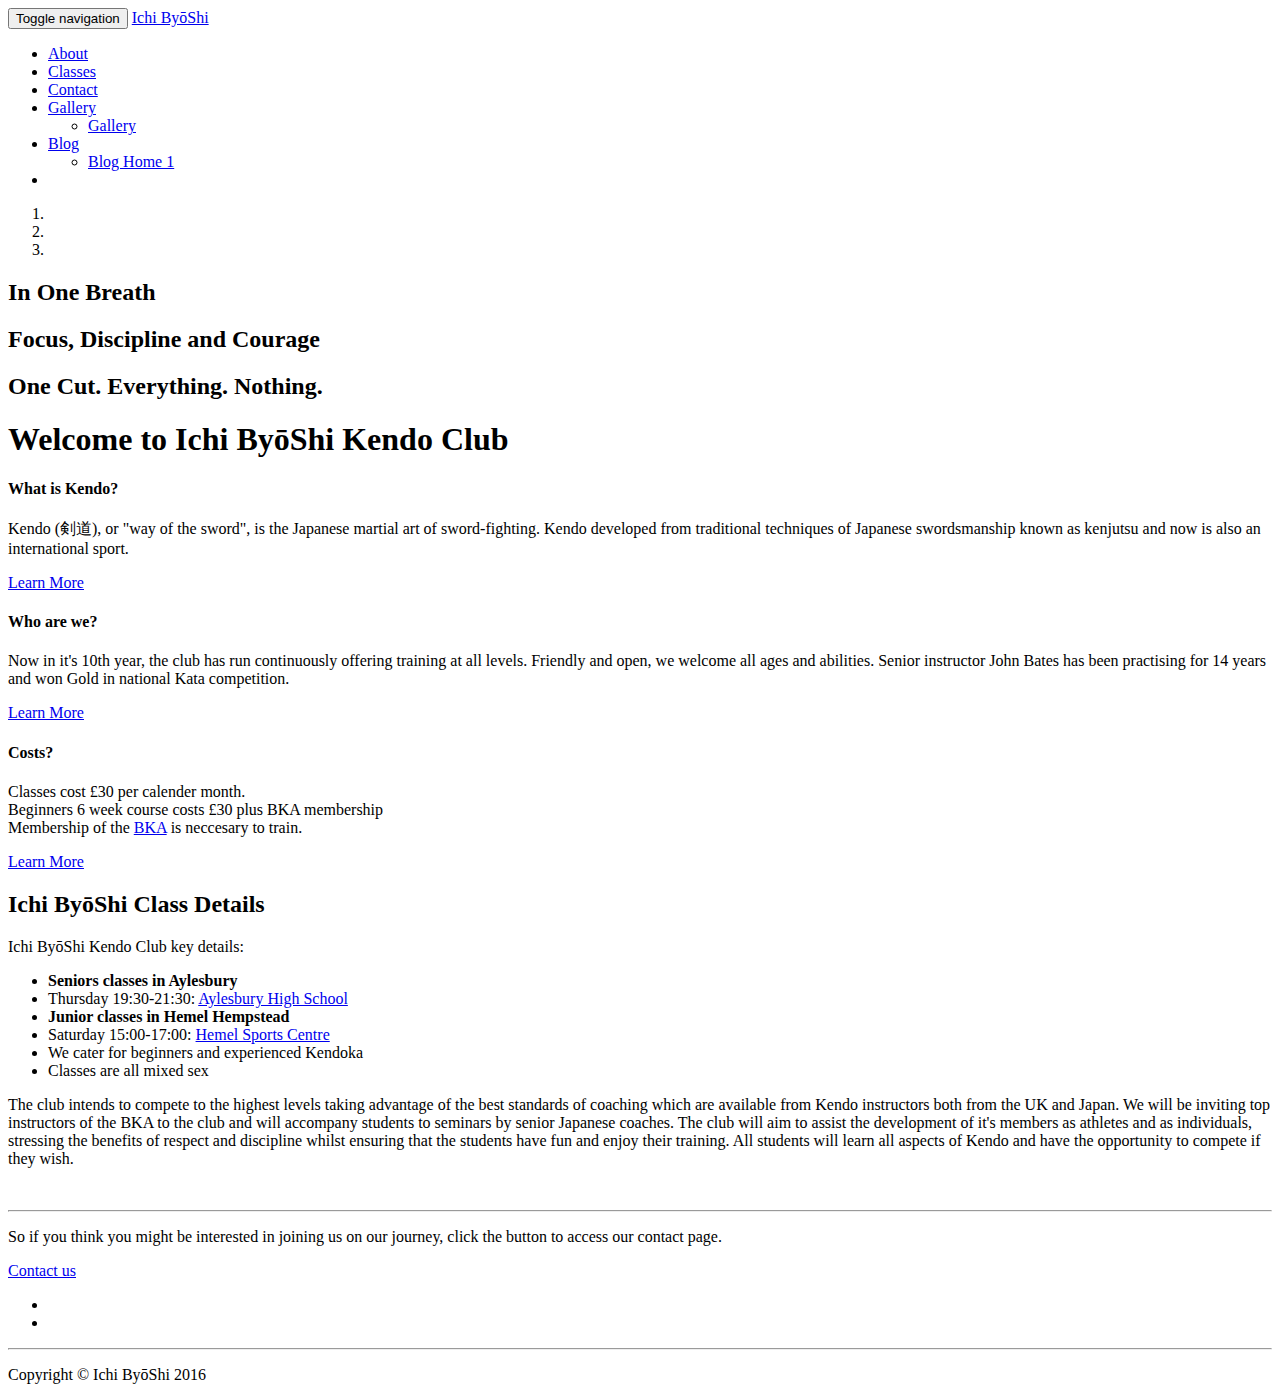
==== index.html @ 02dca0e3 "Merge 2d3875051d44bddc92b448fdaefefc004d59fad5 into 00e65ca9dae8277e21554944613710362eed30be" ====
<!DOCTYPE html>
<html lang="en">

<head>
  
    <meta charset="utf-8">
    <meta http-equiv="X-UA-Compatible" content="IE=edge">
    <meta name="viewport" content="width=device-width, initial-scale=1">
    <meta name="description" content="">
    <meta name="author" content="">

    <title>Ichi ByōShi Kendo Club</title>

    <!-- Bootstrap Core CSS -->
    <link href="css/bootstrap.min.css" rel="stylesheet">

    <!-- Custom CSS -->
    <link href="css/modern-business.css" rel="stylesheet">

    <!-- Custom Fonts -->
    <link href="font-awesome/css/font-awesome.min.css" rel="stylesheet" type="text/css">

    <!-- HTML5 Shim and Respond.js IE8 support of HTML5 elements and media queries -->
    <!-- WARNING: Respond.js doesn't work if you view the page via file:// -->
    <!--[if lt IE 9]>
        <script src="https://oss.maxcdn.com/libs/html5shiv/3.7.0/html5shiv.js"></script>
        <script src="https://oss.maxcdn.com/libs/respond.js/1.4.2/respond.min.js"></script>
    <![endif]-->

</head>

<body>

    <!-- Navigation -->
    <nav class="navbar navbar-inverse navbar-fixed-top" role="navigation">
        <div class="container">
            <!-- Brand and toggle get grouped for better mobile display -->
            <div class="navbar-header">
                <button type="button" class="navbar-toggle" data-toggle="collapse" data-target="#bs-example-navbar-collapse-1">
                    <span class="sr-only">Toggle navigation</span>
                    <span class="icon-bar"></span>
                    <span class="icon-bar"></span>
                    <span class="icon-bar"></span>
                </button>
                <a class="navbar-brand" href="index.html">Ichi ByōShi</a>
            </div>
            <!-- Collect the nav links, forms, and other content for toggling -->
            <div class="collapse navbar-collapse" id="bs-example-navbar-collapse-1">
                <ul class="nav navbar-nav navbar-right">
                    <li>
                        <a href="about.html">About</a>
                    </li>
                    <li>
                        <a href="classes.html">Classes</a>
                    </li>
                    <li>
                        <a href="contact.html">Contact</a>
                    </li>
                    <li class="dropdown">
                        <a href="#" class="dropdown-toggle" data-toggle="dropdown">Gallery<b class="caret"></b></a>
                        <ul class="dropdown-menu">
                            <li>
                                <a href="gallery.html">Gallery</a>
                            </li>
                        </ul>
                    </li>
                    <li class="dropdown">
                        <a href="#" class="dropdown-toggle" data-toggle="dropdown">Blog <b class="caret"></b></a>
                        <ul class="dropdown-menu">
                            <li>
                                <a href="blog-home-1.html">Blog Home 1</a>
                            </li>
                        </ul>
                    </li>
                    <li>
                        <a href="https://www.facebook.com/groups/359797464036657/?fref=ts" target="_blank"><i class="fa fa-facebook-square fa-2x"></i></a>
                    </li>
                </ul>
            </div>
            <!-- /.navbar-collapse -->
        </div>
        <!-- /.container -->
    </nav>

    <!-- Header Carousel -->
    <header id="myCarousel" class="carousel slide">
        <!-- Indicators -->
        <ol class="carousel-indicators">
            <li data-target="#myCarousel" data-slide-to="0" class="active"></li>
            <li data-target="#myCarousel" data-slide-to="1"></li>
            <li data-target="#myCarousel" data-slide-to="2"></li>
        </ol>

                <!-- Wrapper for slides -->
        <div class="carousel-inner">
            <div class="item active">
                <div class="fill" style="background-image:url('img/car-main-1.png');"></div>
                <div class="carousel-caption">
                    <h2>In One Breath</h2>
                </div>
            </div>
            <div class="item">
                <div class="fill" style="background-image:url('img/car-main-2.png');"></div>
                <div class="carousel-caption">
                    <h2>Focus, Discipline and Courage</h2>
                </div>
            </div>
            <div class="item">
                <div class="fill" style="background-image:url('img/car-main-3.png');"></div>
                <div class="carousel-caption">
                    <h2>One Cut. Everything. Nothing.</h2>
                </div>
            </div>
        </div>
        
        <!-- Controls -->
        <a class="left carousel-control" href="#myCarousel" data-slide="prev">
            <span class="icon-prev"></span>
        </a>
        <a class="right carousel-control" href="#myCarousel" data-slide="next">
            <span class="icon-next"></span>
        </a>
    </header>

    <!-- Page Content -->
    <div class="container">

        <!-- Marketing Icons Section -->
        <div class="row">
            <div class="col-lg-12">
                <h1 class="page-header">
                    Welcome to Ichi ByōShi Kendo Club
                </h1>
            </div>
            <div class="col-md-4">
                <div class="panel panel-default">
                    <div class="panel-heading">
                        <h4><i class="fa fa-fw fa-shield"></i> What is Kendo?</h4>
                    </div>
                    <div class="panel-body">
                        <p>Kendo (剣道), or "way of the sword", is the Japanese martial art of sword-fighting. Kendo developed from traditional techniques of Japanese swordsmanship known as kenjutsu and now is also an international sport.</p>
                        <a href="about.html" class="btn btn-default">Learn More</a>
                    </div>
                </div>
            </div>
            <div class="col-md-4">
                <div class="panel panel-default">
                    <div class="panel-heading">
                        <h4><i class="fa fa-fw fa-star"></i> Who are we?</h4>
                    </div>
                    <div class="panel-body">
                        <p>Now in it's 10th year, the club has run continuously offering training at all levels. Friendly and open, we welcome all ages and abilities. Senior instructor John Bates has been practising for 14 years and won Gold in national Kata competition.</p>
                        <a href="about.html#team" class="btn btn-default">Learn More</a>
                    </div>
                </div>
            </div>
            <div class="col-md-4">
                <div class="panel panel-default">
                    <div class="panel-heading">
                        <h4><i class="fa fa-fw fa-university"></i> Costs?</h4>
                    </div>
                    <div class="panel-body">
                        <p>Classes cost £30 per calender month.</br>
                        Beginners 6 week course costs £30 plus BKA membership</br>
                        Membership of the <a href="http://www.britishkendoassociation.com/">BKA</a> is neccesary to train.</br>
                        
                        </p>
                        <a href="classes.html" class="btn btn-default">Learn More</a>
                    </div>
                </div>
            </div>
        </div>
        <!-- /.row -->

        
        <!-- Features Section -->
        <div class="row">
            <div class="col-lg-12">
                <h2 class="page-header">Ichi ByōShi Class Details</h2>
            </div>
            <div class="col-md-6">
                <p>Ichi ByōShi Kendo Club key details:</p>
                <ul>
                    <li><strong>Seniors classes in Aylesbury</strong></li>
                    <li>Thursday 19:30-21:30: <a href="https://www.google.co.uk/maps/place/Aylesbury+High+School/@51.8122499,-0.8045391,17z/data=!4m2!3m1!1s0x4876f7ae7acb32f7:0xb0a8c6632a419546">Aylesbury High School</a></li>
                    <li><strong>Junior classes in Hemel Hempstead</strong></li>
                    <li>Saturday 15:00-17:00: <a href="https://www.google.co.uk/maps/place/Sportspace+Hemel+Hempstead/@51.7453023,-0.4801467,17z/data=!3m1!4b1!4m2!3m1!1s0x487643dfd169146b:0x8b7c81496ef28672"> Hemel Sports Centre</a></li>
                    <li>We cater for beginners and experienced Kendoka</li>
                    <li>Classes are all mixed sex</li>
                </ul>
                <p>The club intends to compete to the highest levels taking advantage of the best standards of coaching which are available from Kendo instructors both from the UK and Japan. We will be inviting top instructors of the BKA to the club and will accompany students to seminars by senior Japanese coaches.
The club will aim to assist the development of it's members as athletes and as individuals, stressing the benefits of respect and discipline whilst ensuring that the students have fun and enjoy their training. All students will learn all aspects of Kendo and have the opportunity to compete if they wish.</p>
            </div>
            <div class="col-md-6">
                <img class="img-responsive" src="img/13.png" alt="">
            </div>
        </div>
        <!-- /.row -->

        <hr>

        <!-- Call to Action Section -->
        <div class="well">
            <div class="row">
                <div class="col-md-8">
                    <p>So if you think you might be interested in joining us on our journey, click the button to access our contact page.</p>
                </div>
                <div class="col-md-4">
                    <a class="btn btn-lg btn-default btn-block" href="contact.html">Contact us</a>
                </div>
            </div>
        </div>
        
        <!--Social media links-->
        <div class="row">      
                <ul class="list-unstyled list-inline list-social-icons">
                    <li>
                        <a href="https://www.facebook.com/groups/359797464036657/?fref=ts"><i class="fa fa-facebook-square fa-2x"></i></a>
                    </li>
                    <li>
                        <a href="#"><i class="fa fa-twitter-square fa-2x"></i></a>
                    </li>
                </ul>
        </div>  
        <hr>

        <!-- Footer -->
        <footer>
            <div class="row">
                <div class="col-lg-12">
                    <p>Copyright &copy; Ichi ByōShi 2016</p>
                </div>
            </div>
        </footer>

    </div>
    <!-- /.container -->

    <!-- jQuery -->
    <script src="js/jquery.js"></script>

    <!-- Bootstrap Core JavaScript -->
    <script src="js/bootstrap.min.js"></script>

    <!-- Script to Activate the Carousel -->
    <script>
    $('.carousel').carousel({
        interval: 5000 //changes the speed
    })
    </script>
      <script>
        $(document).ready(function(){
           alert('Cameron is awesome'); 
        });
    </script>
</body>

</html>
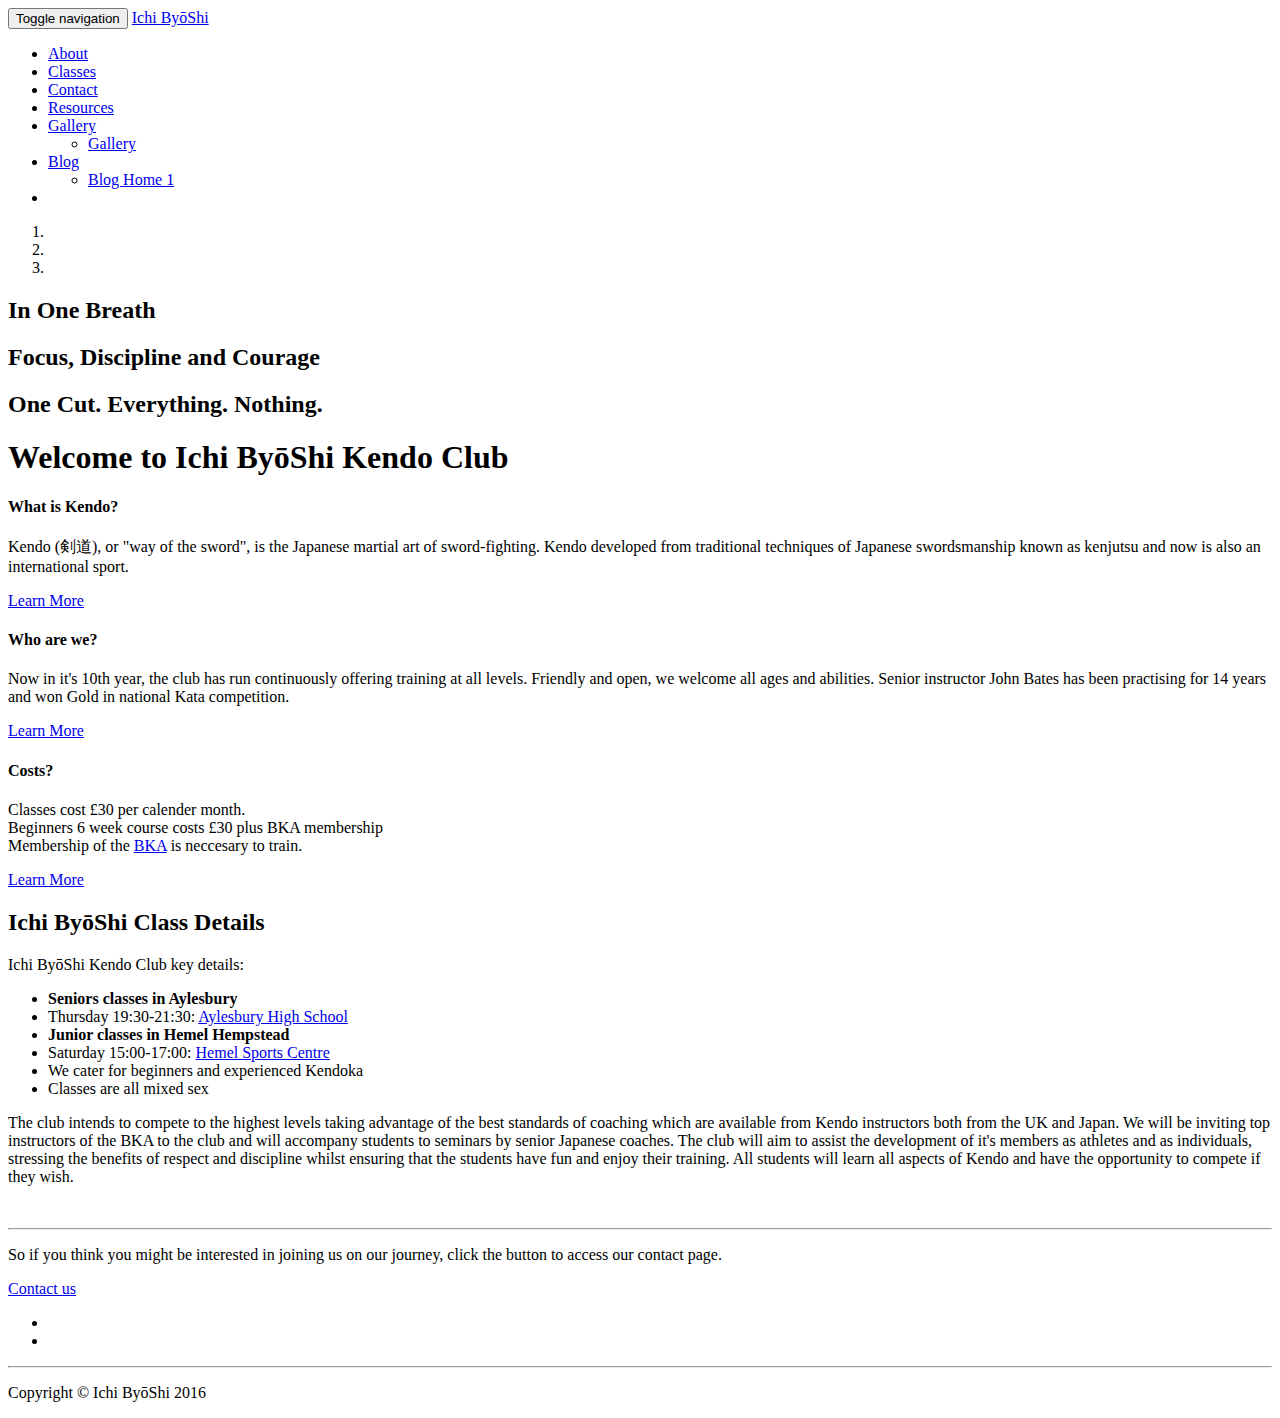
==== commit d044d3c8: "Update index.html" ====
--- a/index.html
+++ b/index.html
@@ -2,7 +2,7 @@
 <html lang="en">
 
 <head>
-  
+
     <meta charset="utf-8">
     <meta http-equiv="X-UA-Compatible" content="IE=edge">
     <meta name="viewport" content="width=device-width, initial-scale=1">
@@ -56,6 +56,9 @@
                     <li>
                         <a href="contact.html">Contact</a>
                     </li>
+                    <li>
+                        <a href="resources.html">Resources</a>
+                    </li>
                     <li class="dropdown">
                         <a href="#" class="dropdown-toggle" data-toggle="dropdown">Gallery<b class="caret"></b></a>
                         <ul class="dropdown-menu">
@@ -248,11 +251,7 @@
         interval: 5000 //changes the speed
     })
     </script>
-      <script>
-        $(document).ready(function(){
-           alert('Cameron is awesome'); 
-        });
-    </script>
+
 </body>
 
 </html>
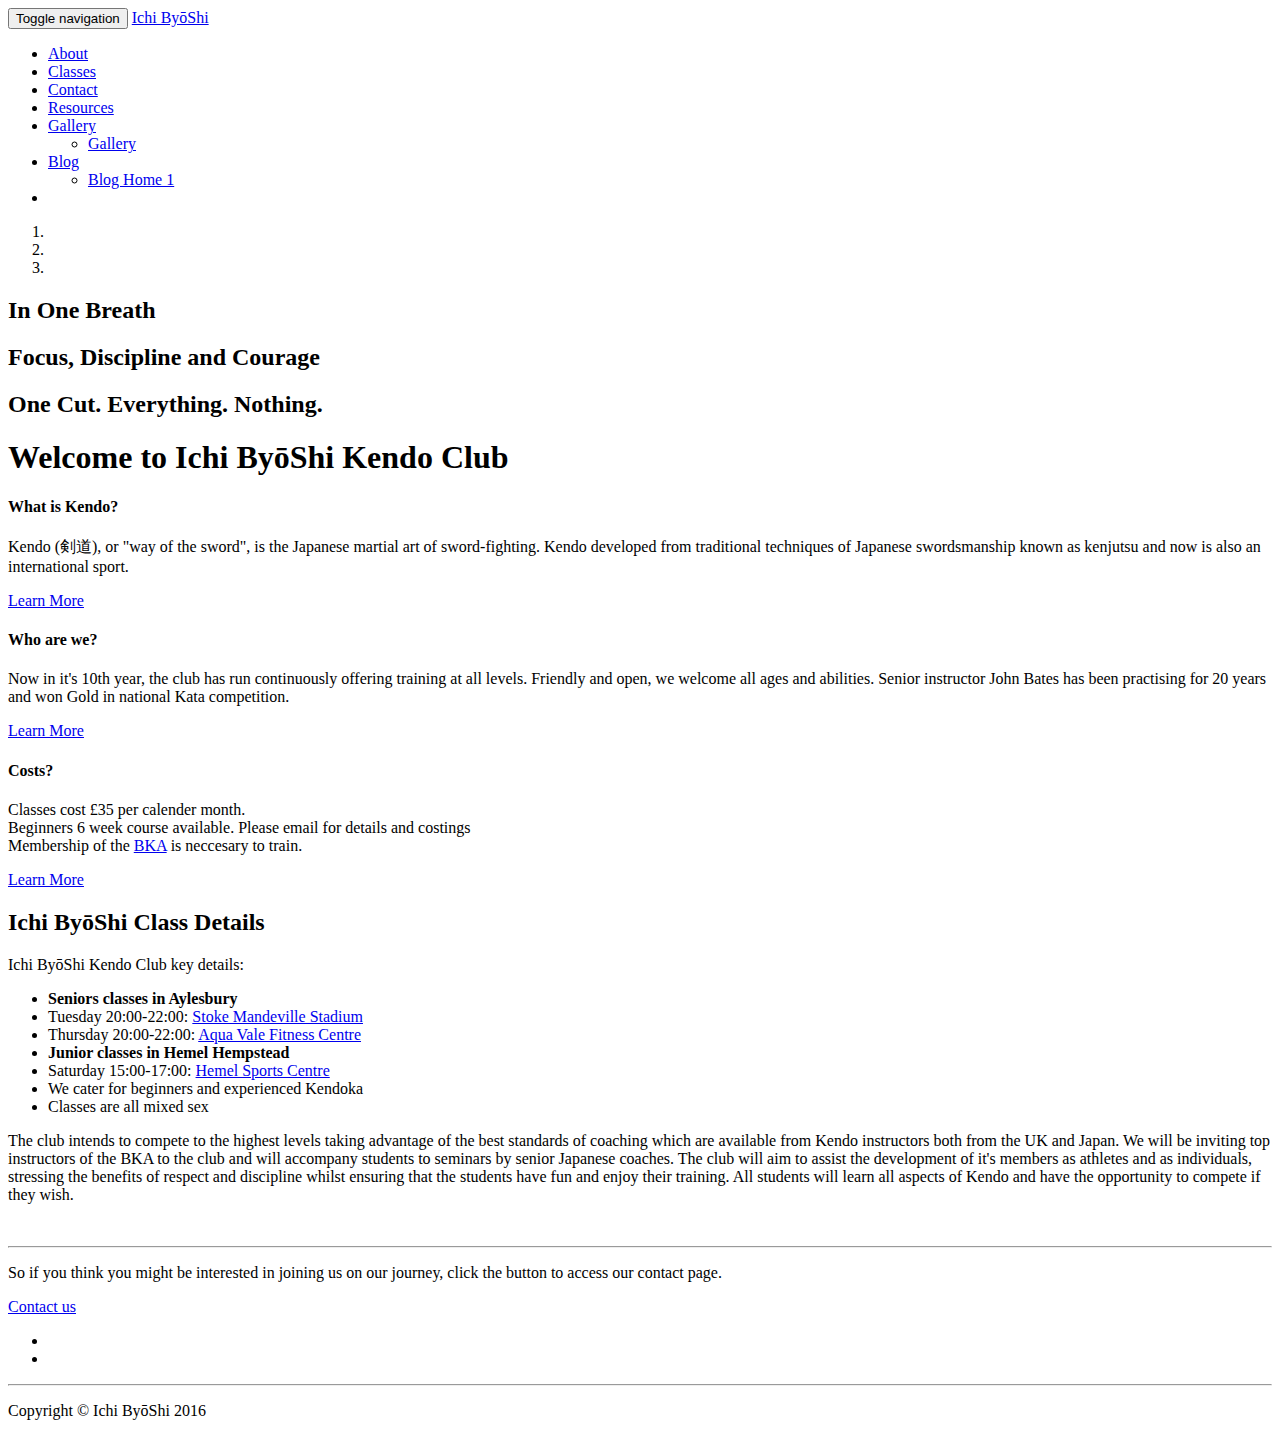
==== commit e21dd229: "Update index.html" ====
--- a/index.html
+++ b/index.html
@@ -152,7 +152,7 @@
                         <h4><i class="fa fa-fw fa-star"></i> Who are we?</h4>
                     </div>
                     <div class="panel-body">
-                        <p>Now in it's 10th year, the club has run continuously offering training at all levels. Friendly and open, we welcome all ages and abilities. Senior instructor John Bates has been practising for 14 years and won Gold in national Kata competition.</p>
+                        <p>Now in it's 10th year, the club has run continuously offering training at all levels. Friendly and open, we welcome all ages and abilities. Senior instructor John Bates has been practising for 20 years and won Gold in national Kata competition.</p>
                         <a href="about.html#team" class="btn btn-default">Learn More</a>
                     </div>
                 </div>
@@ -163,8 +163,8 @@
                         <h4><i class="fa fa-fw fa-university"></i> Costs?</h4>
                     </div>
                     <div class="panel-body">
-                        <p>Classes cost £30 per calender month.</br>
-                        Beginners 6 week course costs £30 plus BKA membership</br>
+                        <p>Classes cost £35 per calender month.</br>
+                        Beginners 6 week course available. Please email for details and costings</br>
                         Membership of the <a href="http://www.britishkendoassociation.com/">BKA</a> is neccesary to train.</br>
                         
                         </p>
@@ -185,7 +185,8 @@
                 <p>Ichi ByōShi Kendo Club key details:</p>
                 <ul>
                     <li><strong>Seniors classes in Aylesbury</strong></li>
-                    <li>Thursday 19:30-21:30: <a href="https://www.google.co.uk/maps/place/Aylesbury+High+School/@51.8122499,-0.8045391,17z/data=!4m2!3m1!1s0x4876f7ae7acb32f7:0xb0a8c6632a419546">Aylesbury High School</a></li>
+                    <li>Tuesday 20:00-22:00: <a href="https://goo.gl/maps/X717d51PVSfrBUAc7">Stoke Mandeville Stadium</a></li>
+                    <li>Thursday 20:00-22:00: <a href="https://www.google.co.uk/maps/place/Aqua+Vale+Swimming+and+Fitness+Centre/@51.8175822,-0.8063285,17z/data=!3m1!4b1!4m5!3m4!1s0x4876f7a57c88c30b:0x2ba6378a6dd3aad9!8m2!3d51.8175822!4d-0.8041398?dcr=0">Aqua Vale Fitness Centre</a></li>
                     <li><strong>Junior classes in Hemel Hempstead</strong></li>
                     <li>Saturday 15:00-17:00: <a href="https://www.google.co.uk/maps/place/Sportspace+Hemel+Hempstead/@51.7453023,-0.4801467,17z/data=!3m1!4b1!4m2!3m1!1s0x487643dfd169146b:0x8b7c81496ef28672"> Hemel Sports Centre</a></li>
                     <li>We cater for beginners and experienced Kendoka</li>
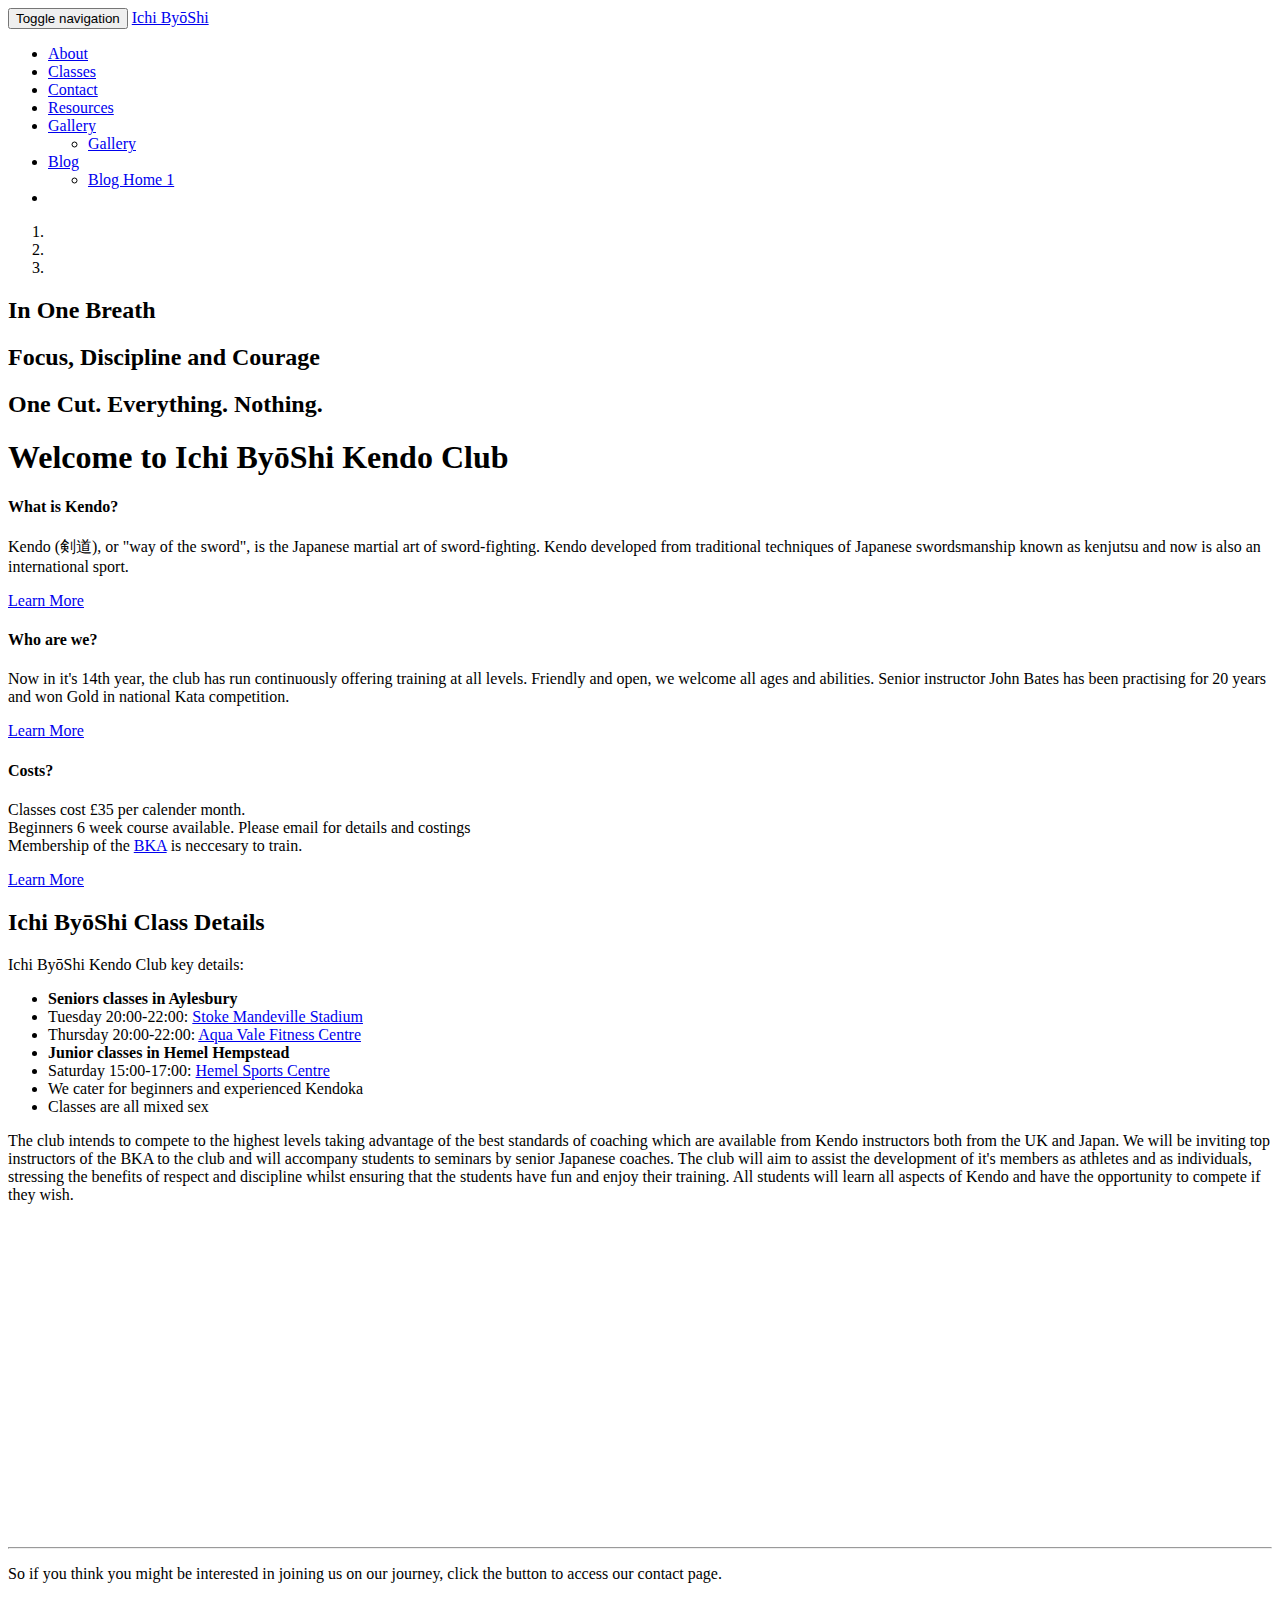
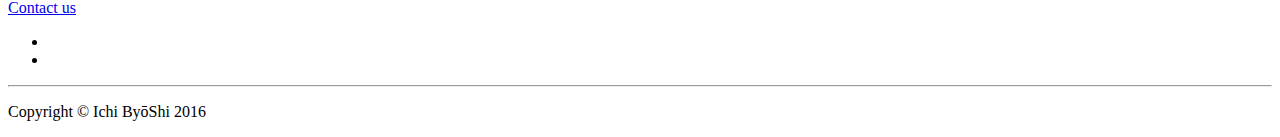
==== commit 74798cd2: "Update index.html" ====
--- a/index.html
+++ b/index.html
@@ -152,7 +152,7 @@
                         <h4><i class="fa fa-fw fa-star"></i> Who are we?</h4>
                     </div>
                     <div class="panel-body">
-                        <p>Now in it's 10th year, the club has run continuously offering training at all levels. Friendly and open, we welcome all ages and abilities. Senior instructor John Bates has been practising for 20 years and won Gold in national Kata competition.</p>
+                        <p>Now in it's 14th year, the club has run continuously offering training at all levels. Friendly and open, we welcome all ages and abilities. Senior instructor John Bates has been practising for 20 years and won Gold in national Kata competition.</p>
                         <a href="about.html#team" class="btn btn-default">Learn More</a>
                     </div>
                 </div>
@@ -196,7 +196,9 @@
 The club will aim to assist the development of it's members as athletes and as individuals, stressing the benefits of respect and discipline whilst ensuring that the students have fun and enjoy their training. All students will learn all aspects of Kendo and have the opportunity to compete if they wish.</p>
             </div>
             <div class="col-md-6">
-                <img class="img-responsive" src="img/13.png" alt="">
+                <iframe width="560" height="315" src="https://www.youtube.com/embed/B47fNDgt63g" frameborder="0" allow="accelerometer; autoplay; encrypted-media; gyroscope; picture-in-picture" allowfullscreen></iframe>
+                
+<!--        <img class="img-responsive" src="img/13.png" alt=""> -->
             </div>
         </div>
         <!-- /.row -->
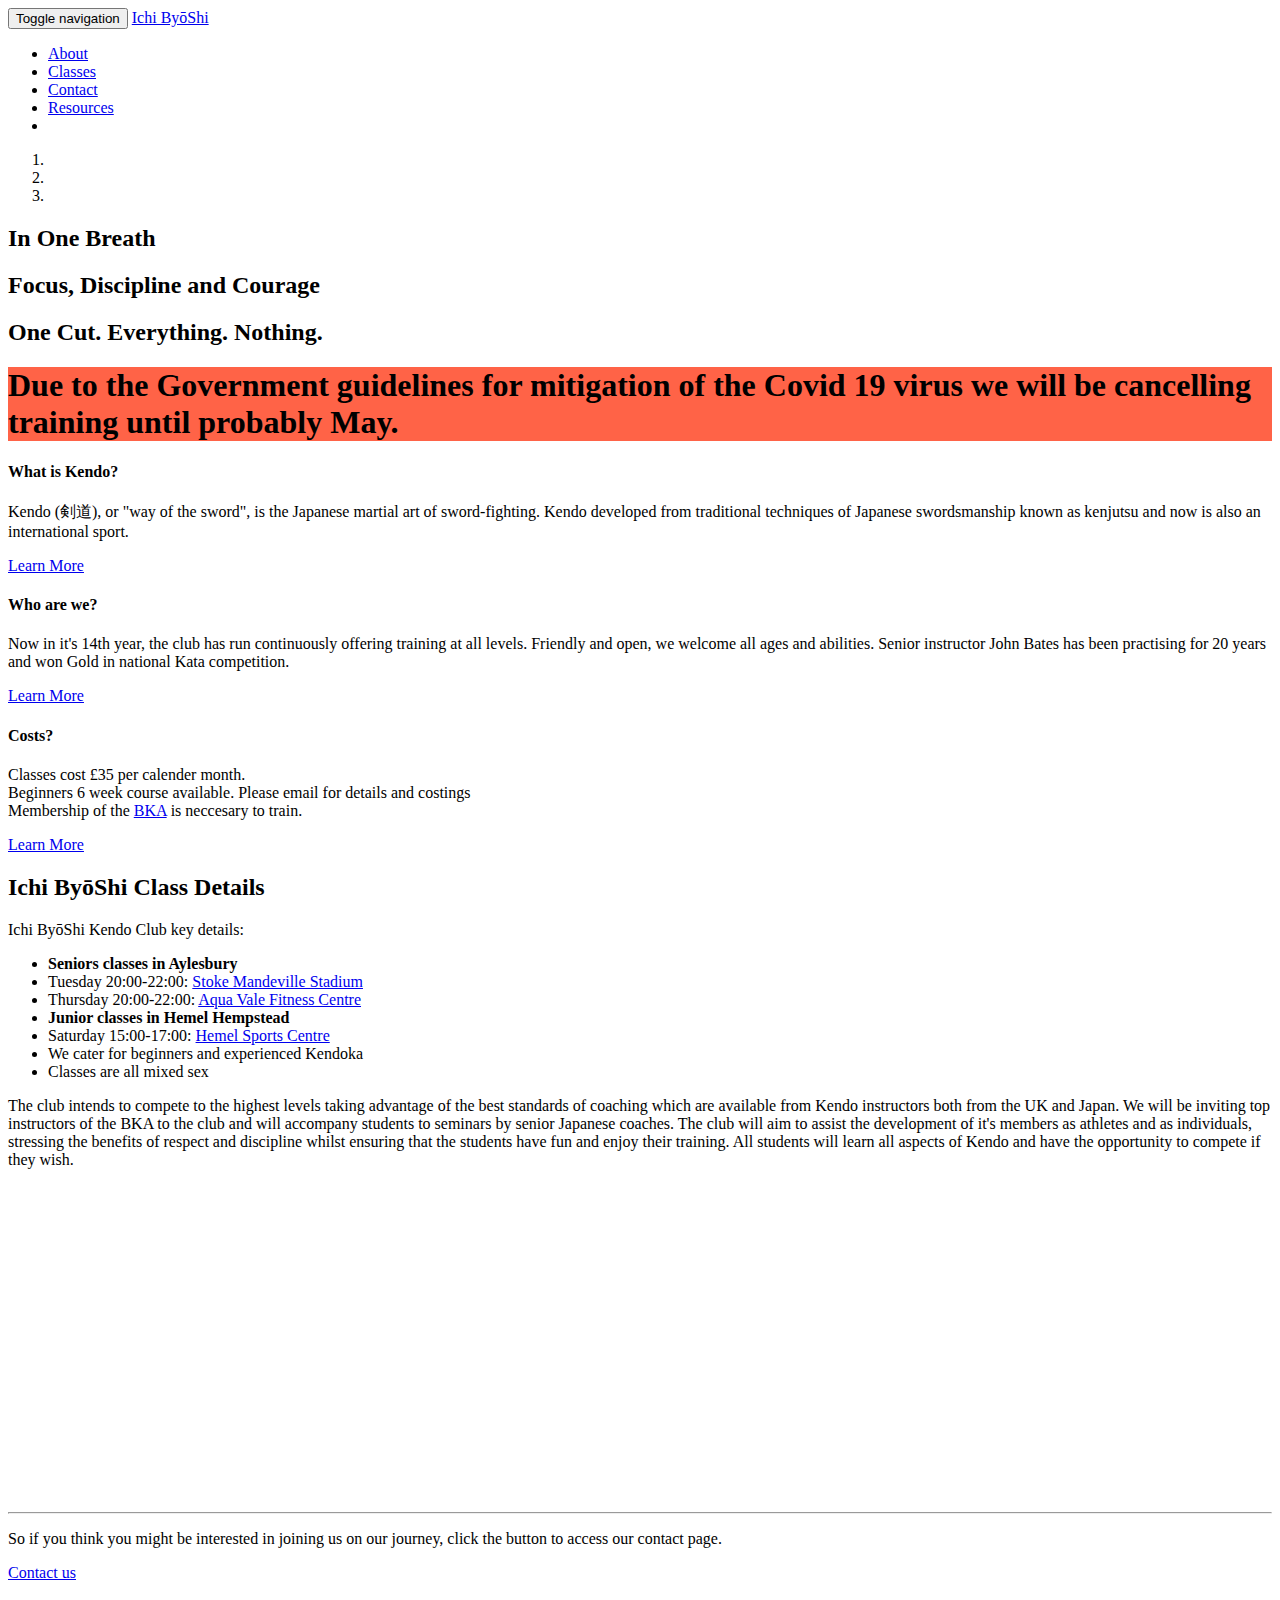
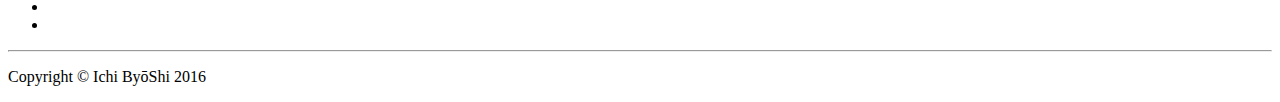
==== commit 83dec3b6: "Update index.html" ====
--- a/index.html
+++ b/index.html
@@ -59,7 +59,7 @@
                     <li>
                         <a href="resources.html">Resources</a>
                     </li>
-                    <li class="dropdown">
+              <!--      <li class="dropdown">
                         <a href="#" class="dropdown-toggle" data-toggle="dropdown">Gallery<b class="caret"></b></a>
                         <ul class="dropdown-menu">
                             <li>
@@ -74,7 +74,7 @@
                                 <a href="blog-home-1.html">Blog Home 1</a>
                             </li>
                         </ul>
-                    </li>
+                    </li> -->
                     <li>
                         <a href="https://www.facebook.com/groups/359797464036657/?fref=ts" target="_blank"><i class="fa fa-facebook-square fa-2x"></i></a>
                     </li>
@@ -131,8 +131,8 @@
         <!-- Marketing Icons Section -->
         <div class="row">
             <div class="col-lg-12">
-                <h1 class="page-header">
-                    Welcome to Ichi ByōShi Kendo Club
+                <h1 class="page-header" style="background-color:#ff6347;">
+                    Due to the Government guidelines for mitigation of the Covid 19 virus we will be cancelling training until probably May.</br>
                 </h1>
             </div>
             <div class="col-md-4">
